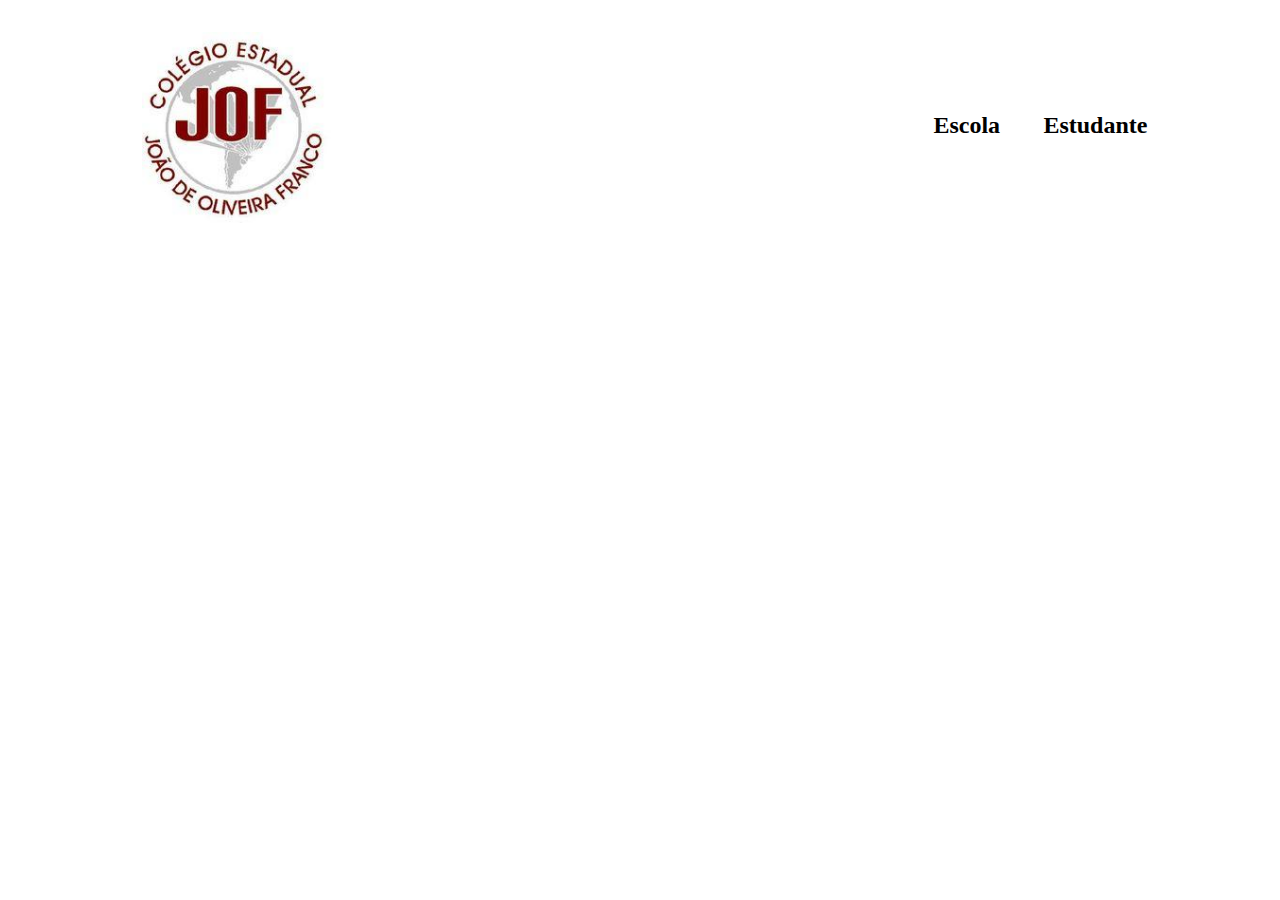
==== Projeto 2°c/index2.html @ 99c78abe "Mais Alterações Fodas" ====
<!DOCTYPE html>
<html lang="en">
<head>
    <meta charset="UTF-8">
    <meta http-equiv="X-UA-Compatible" content="IE=edge">
    <meta name="viewport" content="width=device-width, initial-scale=1.0">
    <title>Estudantes</title>
    <link rel="stylesheet" href="style2.css">
</head>
<body>
    <header class="menu">
        <img class="menu-imagem" src="JOF Logo.jpeg" alt="C.E João de Oliveira Franco">
        <ul>
            <li class="menu-lista-item-1">Escola</li>
            <li class="menu-lista-item-2">Estudante</li>
        </ul>
    </header>
</body>
</html>
---- Projeto 2°c/style2.css ----
.menu {
    background-color: #ffffff;
    color: rgb(0, 0, 0);
    display: flex;
    justify-content: space-around;
    align-items: center;
    padding: 24px 0;
}
.menu-lista-item-1{
    display: inline-block;
    position: absolute;
    margin: -15px 45px;
    font-size: 24px;
    font-weight: bold;
    font-family: 'Times New Roman', Times, serif;
}
.menu-lista-item-2{
    display: inline-block;
    position: absolute;
    margin: -15px 155px;
    font-size: 24px;
    font-weight: bold;
    font-family: 'Times New Roman', Times, serif;
}
.menu-imagem{
    width: 15%;
    margin: 0 -250px;
}
.menu-descrição{
    display: inline-block;
    position: absolute;
    margin: 35px 155px;
    font-size: 20px;
}
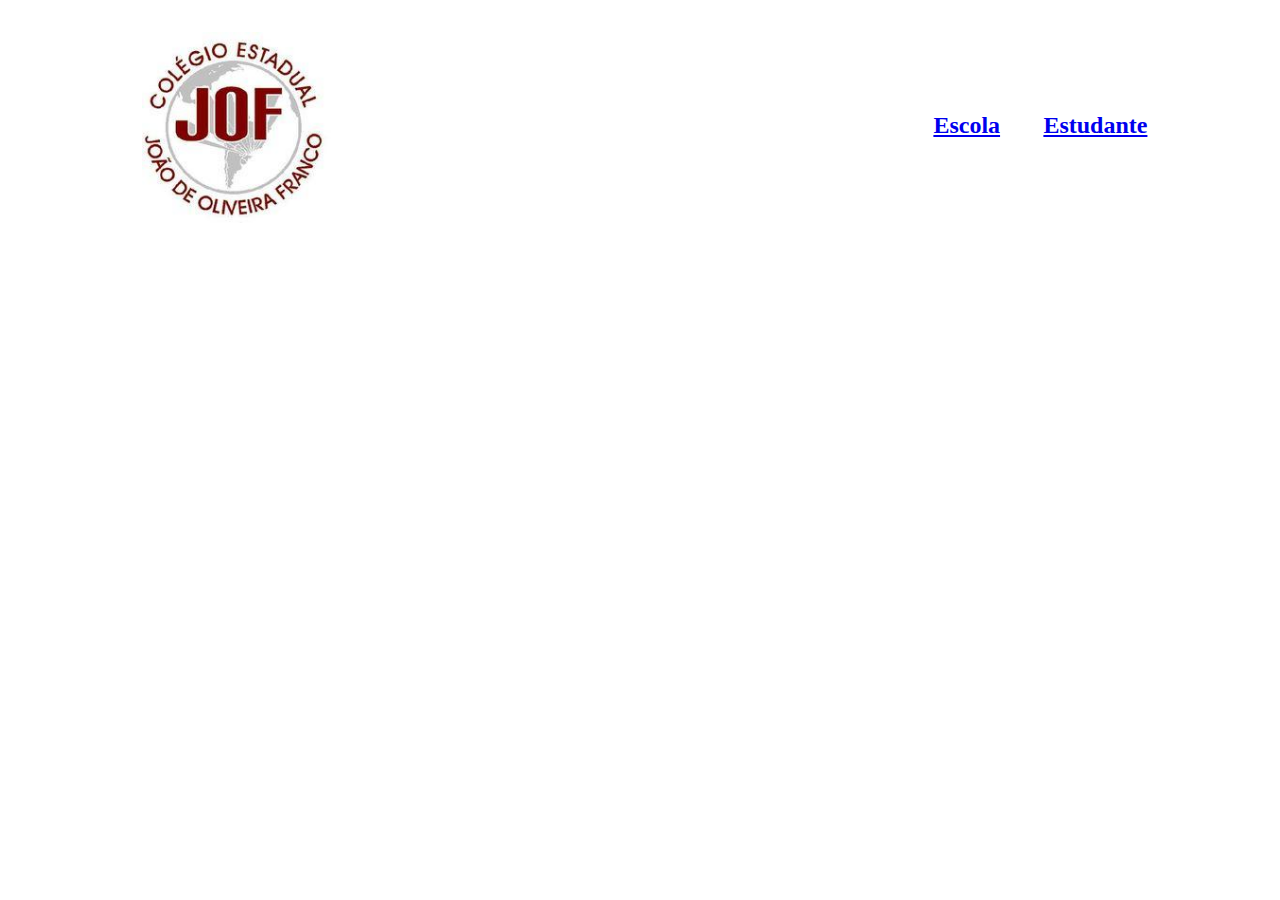
==== commit 7e14f508: "cu 2" ====
--- a/Projeto 2°c/index2.html
+++ b/Projeto 2°c/index2.html
@@ -11,8 +11,8 @@
     <header class="menu">
         <img class="menu-imagem" src="JOF Logo.jpeg" alt="C.E João de Oliveira Franco">
         <ul>
-            <li class="menu-lista-item-1">Escola</li>
-            <li class="menu-lista-item-2">Estudante</li>
+            <a class="menu-lista-item-1" href="file:///C:/Users/Peddro_/Documents/C.E-Joao-de-Oliveira-Franco/Projeto%202%C2%B0c/index.html">Escola</a>
+            <a class="menu-lista-item-2" href="file:///C:/Users/Peddro_/Documents/C.E-Joao-de-Oliveira-Franco/Projeto%202%C2%B0c/index2.html">Estudante</a>
         </ul>
     </header>
 </body>
